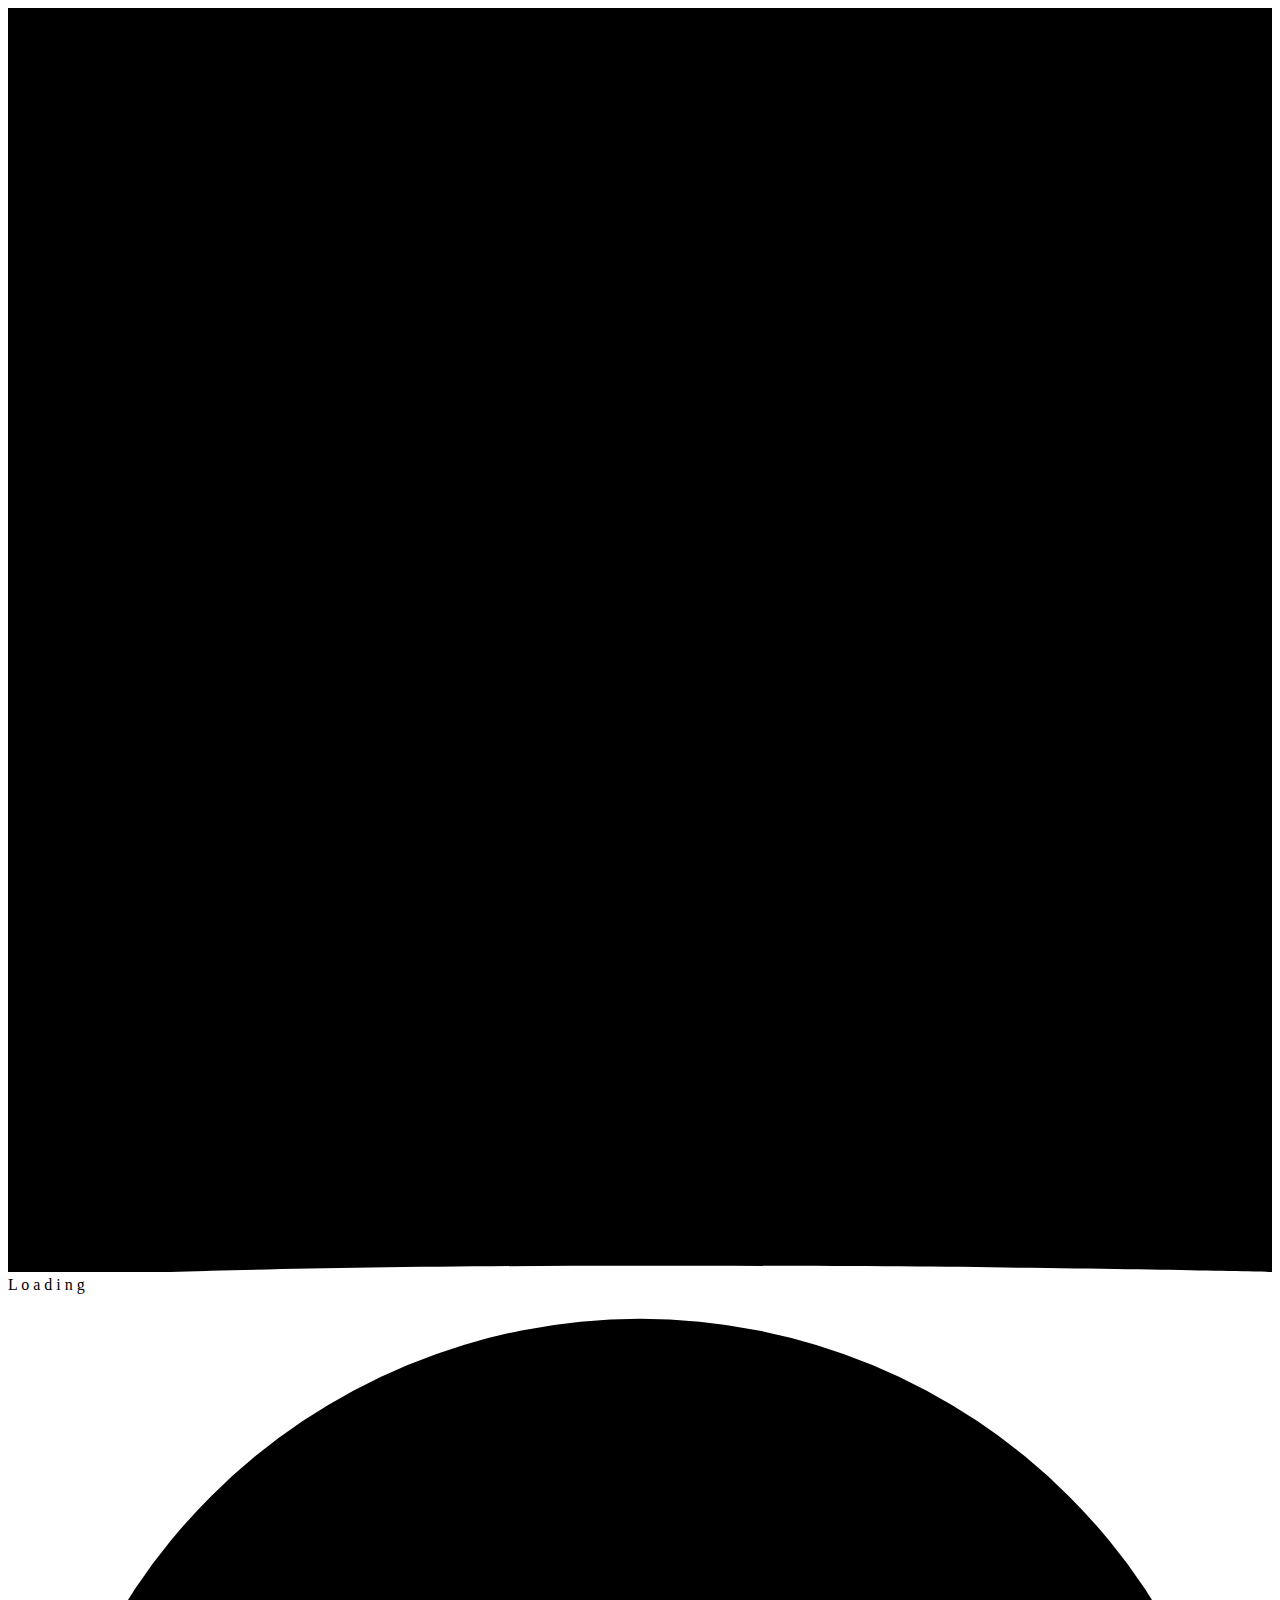
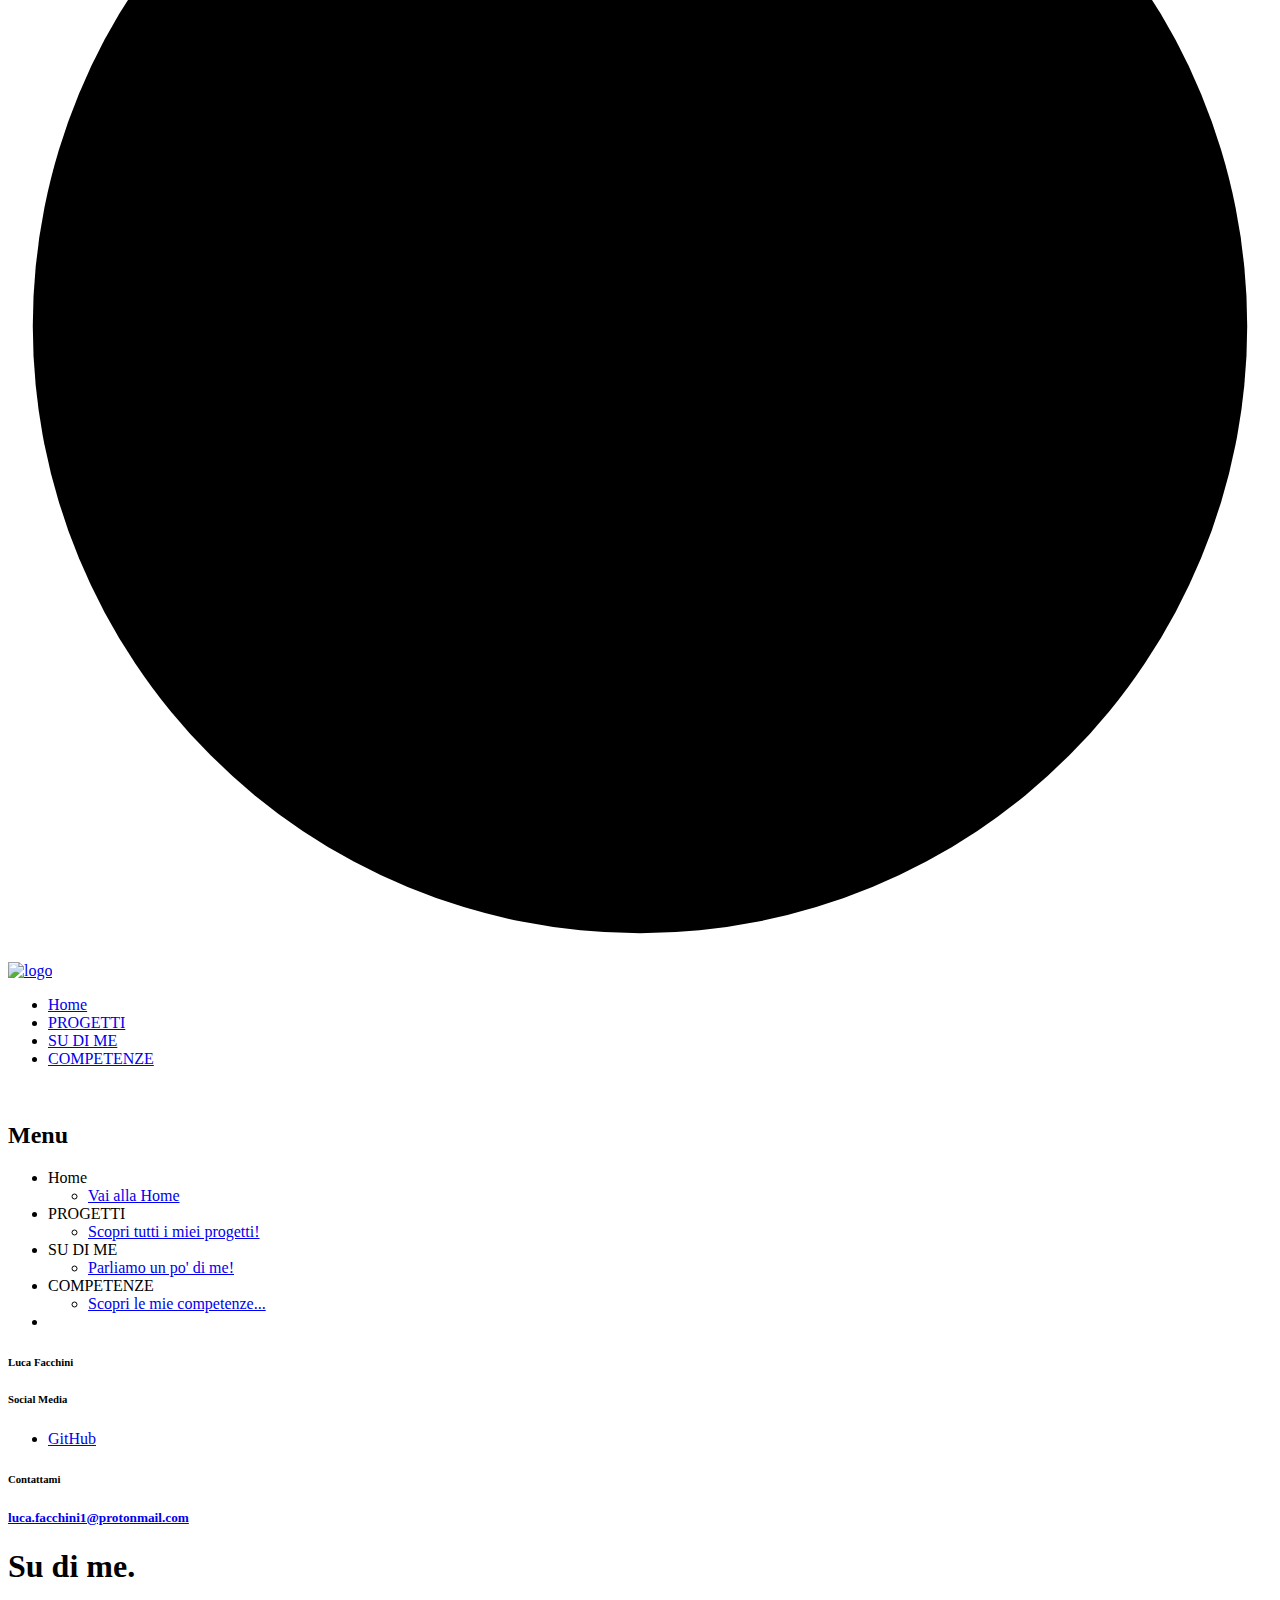
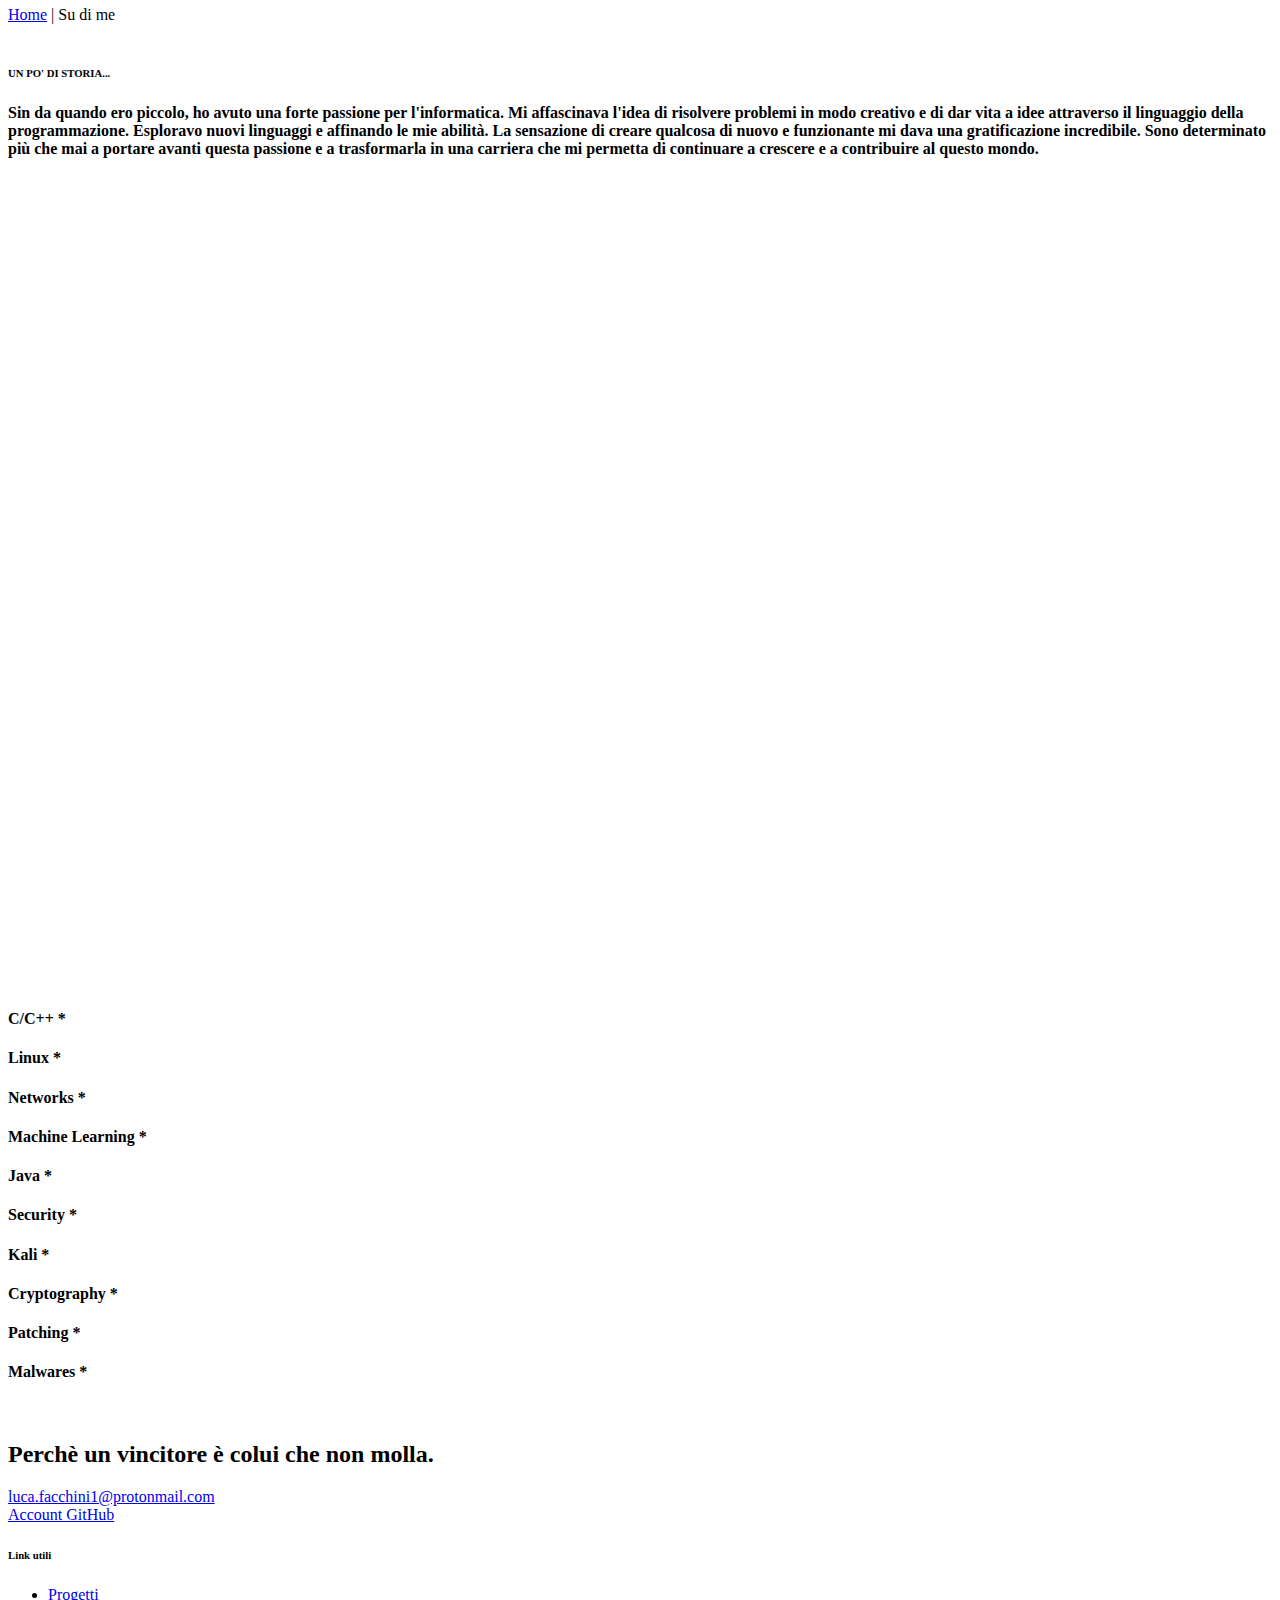
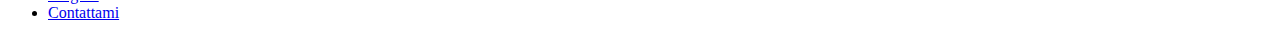
==== about.html @ 6694546c "." ====
<!DOCTYPE html>
<html lang="zxx">

<head>

    <!-- Metas -->
    <meta charset="utf-8">
    <meta http-equiv="X-UA-Compatible" content="IE=edge">
    <meta name="viewport" content="width=device-width, initial-scale=1, maximum-scale=1">
    <meta name="keywords" content="HTML5 Template Infolio Multi-Purpose themeforest">
    <meta name="description" content="Infolio - Multi-Purpose HTML5 Template">
    <meta name="author" content="">

    <!-- Title  -->
    <title>Luca Facchini - Su di me</title>

    <!-- Favicon -->
    <link rel="shortcut icon" href="assets/imgs/favicon.ico">

    <!-- Google Fonts -->
    <link href="https://fonts.googleapis.com/css?family=Poppins:100,200,300,400,500,600,700,800,900&display=swap"
        rel="stylesheet">
    <link href="https://fonts.googleapis.com/css2?family=Allerta+Stencil&display=swap" rel="stylesheet">

    <!-- Font -->
    <link rel="stylesheet" href="assets/css/satoshi.css">

    <!-- Plugins -->
    <link rel="stylesheet" href="assets/css/plugins.css">

    <!-- Core Style Css -->
    <link rel="stylesheet" href="assets/css/style.css">

</head>

<body>



    <!-- ==================== Start Loading ==================== -->

    <div class="loader-wrap">
        <svg viewBox="0 0 1000 1000" preserveAspectRatio="none">
            <path id="svg" d="M0,1005S175,995,500,995s500,5,500,5V0H0Z"></path>
        </svg>

        <div class="loader-wrap-heading">
            <div class="load-text">
                <span>L</span>
                <span>o</span>
                <span>a</span>
                <span>d</span>
                <span>i</span>
                <span>n</span>
                <span>g</span>
            </div>
        </div>
    </div>

    <!-- ==================== End Loading ==================== -->




    <!-- ==================== Start progress-scroll-button ==================== -->

    <div class="progress-wrap cursor-pointer">
        <svg class="progress-circle svg-content" width="100%" height="100%" viewBox="-1 -1 102 102">
            <path d="M50,1 a49,49 0 0,1 0,98 a49,49 0 0,1 0,-98" />
        </svg>
    </div>

    <!-- ==================== End progress-scroll-button ==================== -->



    <div id="smooth-wrapper">



        <!-- ==================== Start Navbar ==================== -->

        <nav class="navbar navbar-expand-lg bord blur">
            <div class="container">
    
                <!-- Logo -->
                <a class="logo icon-img-100" href="index.html">
                    <img src="assets/imgs/logo-light.png" alt="logo">
                </a>
                    
                <!-- navbar links -->
                <div class="collapse navbar-collapse justify-content-center" id="navbarSupportedContent">
                    <ul class="navbar-nav">

                        <li class="nav-item dropdown">
                            <a class="nav-link" href="index.html" role="button"
                                aria-haspopup="true" aria-expanded="false"><span class="rolling-text">Home</span></a>                       
                        </li>

                        
                        <li class="nav-item dropdown">
                            <a class="nav-link" href="progetti.html" role="button"
                                aria-haspopup="true" aria-expanded="false"><span class="rolling-text">PROGETTI</span></a>                       
                        </li>

                        <li class="nav-item">
                            <a class="nav-link" href="#"><span class="rolling-text">SU DI ME</span></a>
                        </li>
                        <li class="nav-item">
                            <a class="nav-link" href="competenze.html"><span class="rolling-text">COMPETENZE</span></a>
                        </li>

                        
                    </ul>
                </div>
    
                
                <div class="topnav">
                    <div class="menu-icon cursor-pointer">
                        <span class="icon ti-align-right"></span>
                    </div>
                </div>
            </div>
        </nav>
    
        <div class="hamenu">
            <div class="logo icon-img-100">
                <a href="index.html">
                    <img src="assets/imgs/logo-light.png" alt="">
                </a>
            </div>
            
            <!-- MENUUUUUUUUUUUUUUUUUUUUUUUUUUUUUUUUUUUUUUUUUUUUUUUUUUUUUUUUUUUUUUUUUU -->
            <div class="close-menu cursor-pointer ti-close"></div>
            <div class="container">
                <div class="row">
                    <div class="col-lg-2">
                        <div class="menu-text">
                            <div class="text">
                                <h2>Menu</h2>
                            </div>
                        </div>
                    </div>
                    <div class="col-lg-7">
                        <div class="menu-links">
                            <ul class="main-menu rest">
                                <li>
                                    <div class="o-hidden">
                                        <div class="link cursor-pointer dmenu"><span class="fill-text"
                                                data-text="Home">Home</span> <i></i></div>
                                    </div>
                                    <div class="sub-menu">
                                        <ul>
                                            <li>
                                                <a href="index.html" class="sub-link">Vai alla Home</a>
                                            </li>
                                            
                                        </ul>
                                    </div>
                                </li>

                                <li>
                                    <div class="o-hidden">
                                        <div class="link cursor-pointer dmenu"><span class="fill-text"
                                                data-text="PROGETTI">PROGETTI</span> <i></i></div>
                                    </div>
                                    <div class="sub-menu">
                                        <ul>
                                            <li>
                                                <a href="progetti.html" class="sub-link">Scopri tutti i miei progetti!</a>
                                            </li>
                                            
                                        </ul>
                                    </div>
                                </li>

                                <li>
                                    <div class="o-hidden">
                                        <div class="link cursor-pointer dmenu"><span class="fill-text"
                                                data-text="SU DI ME">SU DI ME</span> <i></i></div>
                                    </div>
                                    <div class="sub-menu">
                                        <ul>
                                            <li>
                                                <a href="about.html" class="sub-link">Parliamo un po' di me!</a>
                                            </li>
                                            
                                        </ul>
                                    </div>
                                </li>
                                <li>
                                    <div class="o-hidden">
                                        <div class="link cursor-pointer dmenu"><span class="fill-text"
                                                data-text="COMPETENZE">COMPETENZE</span> <i></i></div>
                                    </div>
                                    <div class="sub-menu">
                                        <ul>
                                            <li>
                                                <a href="competenze.html" class="sub-link">Scopri le mie competenze...</a>
                                            </li>
                                            
                                        </ul>
                                    </div>
                                </li>

                                <li>
                                    
                                </li>
                            </ul>
                        </div>
                    </div>
                    <div class="col-lg-3">
                        <div class="cont-info">
                            <div class="item mb-50">
                                <h6 class="sub-title mb-15 opacity-7">Luca Facchini</h6>
                            </div>
                            <div class="item mb-50">
                                <h6 class="sub-title mb-15 opacity-7">Social Media</h6>
                                <ul class="rest social-text">
                                    <li class="mb-10">
                                        <a href="https://github.com/LucaFacchini07" class="hover-this"><span class="hover-anim">GitHub</span></a>
                                    </li>
                                </ul>
                            </div>
                            <div class="item mb-40">
                                <h6 class="sub-title mb-15 opacity-7">Contattami</h6>
                                <h5><a href="#0">luca.facchini1@protonmail.com</a></h5>
                            </div>
                        </div>
                    </div>
                </div>
            </div>
            <!-- FINE MENUUUUUUUUUUUUUUUUUUUUUU-->
        </div>

        <!-- ==================== End Navbar ==================== -->




        <div id="smooth-content">

            <main class="main-bg">



                <!-- ==================== Start Header ==================== -->

                <header class="page-header bg-img section-padding" data-background="assets/imgs/header/bg2.jpg"
                    data-overlay-dark="9">
                    <div class="container pt-100 pb-100">
                        <div class="text-center">
                            <h1 class="mt-15">Su di me.</h1>
                            <div class="mt-15">
                                <a href="index.html">Home</a>
                                <span class="padding-rl-20">|</span>
                                <span class="main-color">Su di me</span>
                            </div>
                        </div>
                    </div>
                </header>

                <!-- ==================== End Header ==================== -->



                <!-- ==================== Start intro ==================== -->

                <section class="page-intro position-re">
                    <div class="container-fluid rest">
                        <div class="row justify-content-end">
                            <div class="col-sm-9">
                                <div class="img to-up fit-img">
                                    <img class="ombreggiatura" src="assets/imgs/background/4.jpg" alt="">
                                </div>
                            </div>
                        </div>
                    </div>
                    <div class="container section-padding">
                        <div class="row">
                            <div class="col-lg-5">
                                <h6 class="sub-title main-color">UN PO' DI STORIA...</h6>
                            </div>
                            <div class="col-lg-7">
                                <div class="text">
                                    <h4>
                                        Sin da quando ero piccolo, ho avuto una forte passione per l'informatica. 
                                        Mi affascinava l'idea di risolvere problemi in modo creativo e di dar vita 
                                        a idee attraverso il linguaggio della programmazione. Esploravo nuovi linguaggi e affinando le mie abilità. 
                                         La sensazione di creare qualcosa di nuovo e funzionante mi dava una 
                                         gratificazione incredibile. Sono determinato più che mai a portare avanti questa passione e a trasformarla 
                                         in una carriera che mi permetta di continuare a crescere e a contribuire 
                                         al questo mondo.</h4>
                                </div>
                            </div>
                        </div>
                    </div>
                    <div class="line-overlay">
                        <svg viewBox="0 0 1728 1101" fill="none" xmlns="http://www.w3.org/2000/svg">
                            <path
                                d="M-43 773.821C160.86 662.526 451.312 637.01 610.111 733.104C768.91 829.197 932.595 1062.9 602.782 1098.75C272.969 1134.6 676.888 25.4306 1852 1"
                                style="stroke-dasharray: 3246.53, 0;"></path>
                        </svg>
                    </div>
                </section>

                <!-- ==================== End intro ==================== -->



                <!-- ==================== Start Marquee ==================== -->

                <section>
                    <div class="main-marq xlrg o-hidden">
                        <div class="slide-har st1">
                            <div class="box">
                                <div class="item">
                                    <h4 class="d-flex align-items-center"><span>C/C++</span>
                                        <span class="fz-50 ml-50 stroke icon">*</span>
                                    </h4>
                                </div>
                                <div class="item">
                                    <h4 class="d-flex align-items-center"><span>Linux</span>
                                        <span class="fz-50 ml-50 stroke icon">*</span>
                                    </h4>
                                </div>
                                <div class="item">
                                    <h4 class="d-flex align-items-center"><span>Networks</span>
                                        <span class="fz-50 ml-50 stroke icon">*</span>
                                    </h4>
                                </div>
                                <div class="item">
                                    <h4 class="d-flex align-items-center"><span>Machine Learning</span>
                                        <span class="fz-50 ml-50 stroke icon">*</span>
                                    </h4>
                                </div>
                                <div class="item">
                                    <h4 class="d-flex align-items-center"><span>Java</span>
                                        <span class="fz-50 ml-50 stroke icon">*</span>
                                    </h4>
                                </div>
                            </div>
                            <div class="box">
                                <div class="item">
                                    <h4 class="d-flex align-items-center"><span>Security</span>
                                        <span class="fz-50 ml-50 stroke icon">*</span>
                                    </h4>
                                </div>
                                <div class="item">
                                    <h4 class="d-flex align-items-center"><span>Kali</span>
                                        <span class="fz-50 ml-50 stroke icon">*</span>
                                    </h4>
                                </div>
                                <div class="item">
                                    <h4 class="d-flex align-items-center"><span>Cryptography</span>
                                        <span class="fz-50 ml-50 stroke icon">*</span>
                                    </h4>
                                </div>
                                <div class="item">
                                    <h4 class="d-flex align-items-center"><span>Patching</span>
                                        <span class="fz-50 ml-50 stroke icon">*</span>
                                    </h4>
                                </div>
                                <div class="item">
                                    <h4 class="d-flex align-items-center"><span>Malwares</span>
                                        <span class="fz-50 ml-50 stroke icon">*</span>
                                    </h4>
                                </div>
                            </div>
                        </div>
                    </div>
                </section>

                <!-- ==================== End Marquee ==================== -->



               



            


            </main>


         <!-- ==================== Start Footer ==================== -->

         <footer class="modern-footer pt-80">
            <div class="footer-container">
                <div class="container ontop">
                    <div class="row pb-30 bord-thin-bottom">
                        <div class="col-lg-5">
                            <div class="logo icon-img-120">
                                <img src="assets/imgs/logo-light.png" alt="">
                            </div>
                        </div>
                        <div class="col-lg-7">
                            <div class="social-media d-flex justify-content-end">
                                <ul class="rest d-flex align-items-center fz-14">

                                    
                                </ul>
                            </div>
                        </div>
                    </div>
                    <div class="row pt-80">
                        <div class="col-lg-7">
                            <div class="call-action">
                                <h2 class="d-slideup wow fz-60 fw-600">
                                    <span class="sideup-text">
                                        <span class="up-text">Perchè un vincitore</span>
                                    </span>
                                    <span class="sideup-text">
                                        <span class="up-text underline">è colui che non molla.</span>
                                    </span>
                                </h2>
                                <div class="info mt-80 d-flex align-items-center">
                                    <div>
                                        <a href="#0" class="butn butn-md butn-bord-thin radius-30">
                                            <span class="text">luca.facchini1@protonmail.com</span>
                                        </a>
                                    </div>
                                    <div>
                                        <a href="https://github.com/LucaFacchini07" target="_blank" class="butn butn-md butn-bord-thin radius-30 ml-30">
                                            <span class="text">Account GitHub</span>
                                        </a>
                                    </div>
                                </div>
                            </div>
                        </div>
                        <div class="col-lg-4 offset-lg-1 bord-left">
                            <div class="column">
                                <h6 class="sub-title mb-30">Link utili</h6>
                                <div class="row">
                                    <div class="col-6">
                                        <ul class="rest fz-14">
                                            <li class="mb-15">
                                                <a href="progetti.html">Progetti</a>
                                            </li>
                                            <li class="mb-15">
                                                <a href="contattami.html">Contattami</a>
                                            </li>
                                            
                                        </ul>
                                    </div>
                                    
                            </div>
                            
                        </div>
                    </div>
                    <div class="text-center pt-30 pb-30 mt-80">
                        
                    </div>
                </div>
            </div>
        </footer>

        <!-- ==================== End Footer ==================== -->


        </div>

    </div>










    <!-- jQuery -->
    <script src="assets/js/jquery-3.6.0.min.js"></script>
    <script src="assets/js/jquery-migrate-3.4.0.min.js"></script>

    <!-- plugins -->
    <script src="assets/js/plugins.js"></script>

    <script src="assets/js/gsap.min.js"></script>
    <script src="assets/js/ScrollSmoother.min.js"></script>
    <script src="assets/js/ScrollTrigger.min.js"></script>
    <script src="assets/js/smoother-script.js"></script>

    <!-- custom scripts -->
    <script src="assets/js/scripts.js"></script>

</body>

</html>
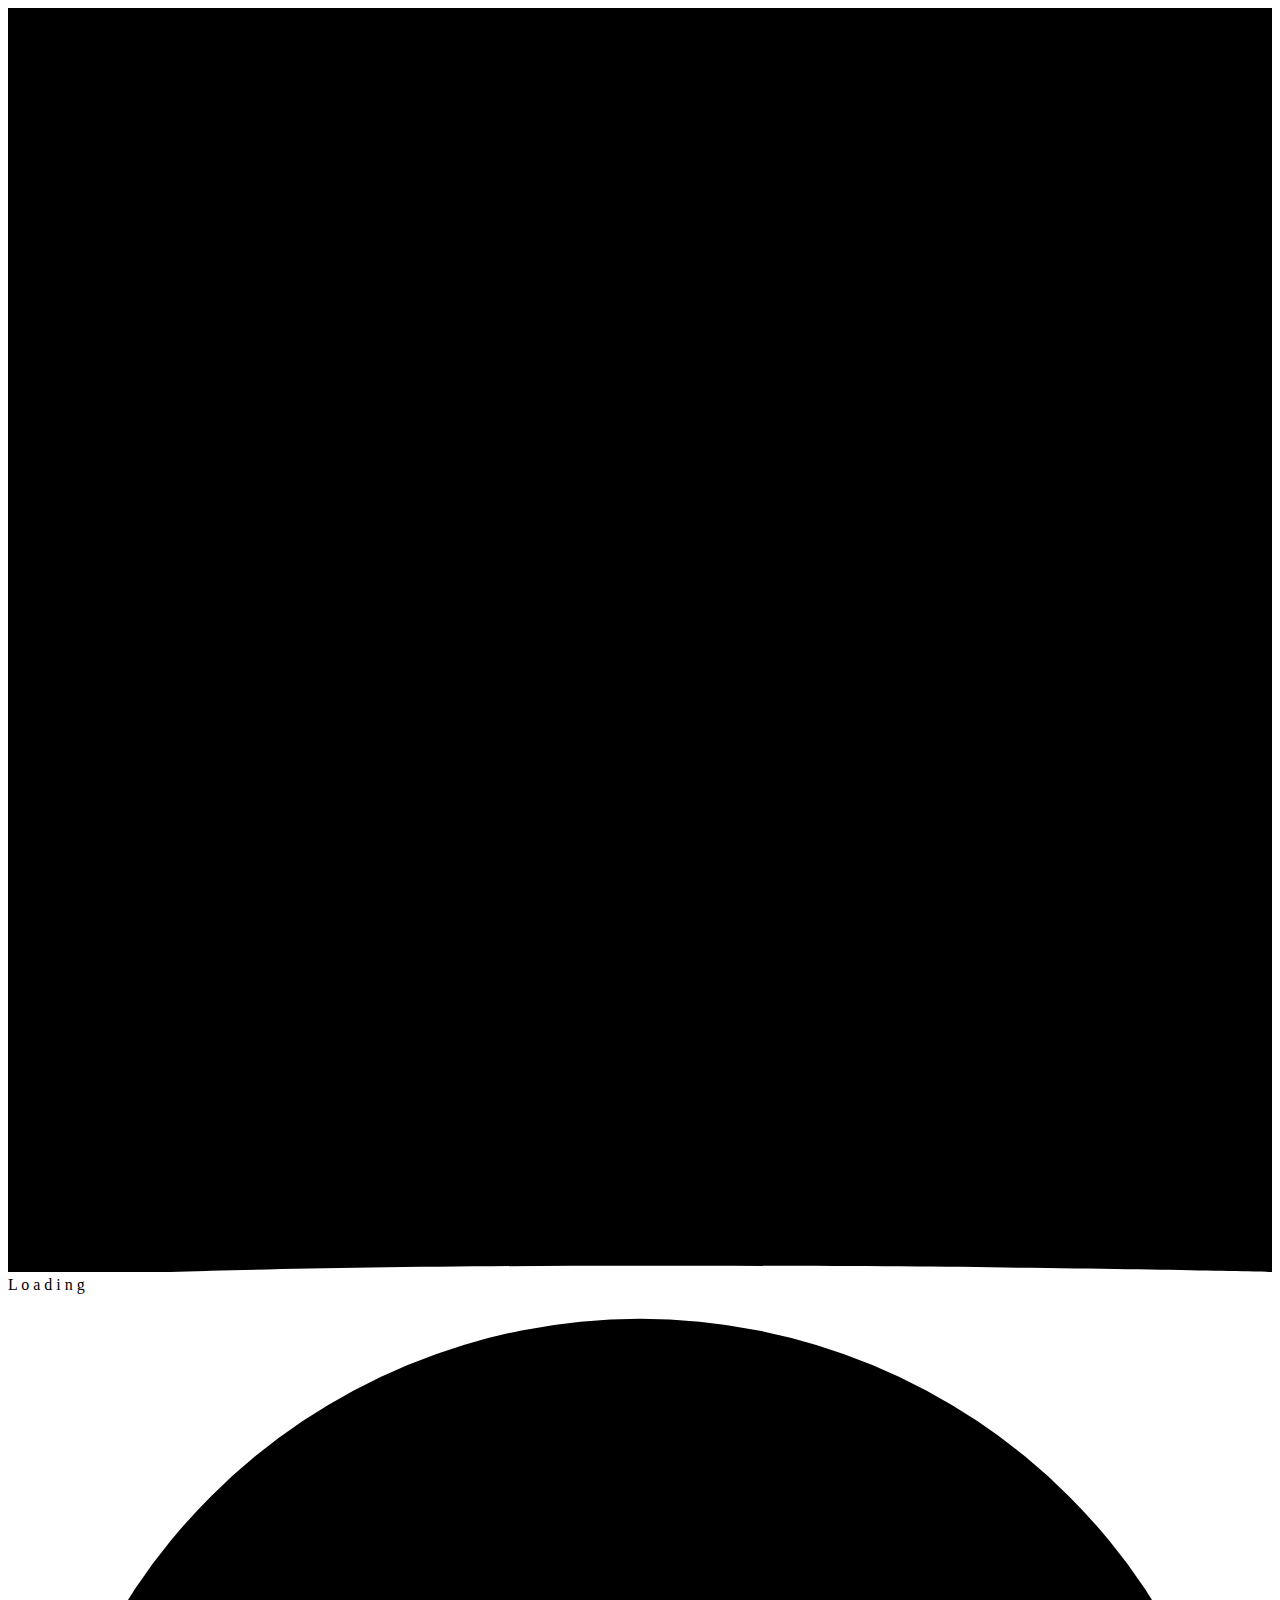
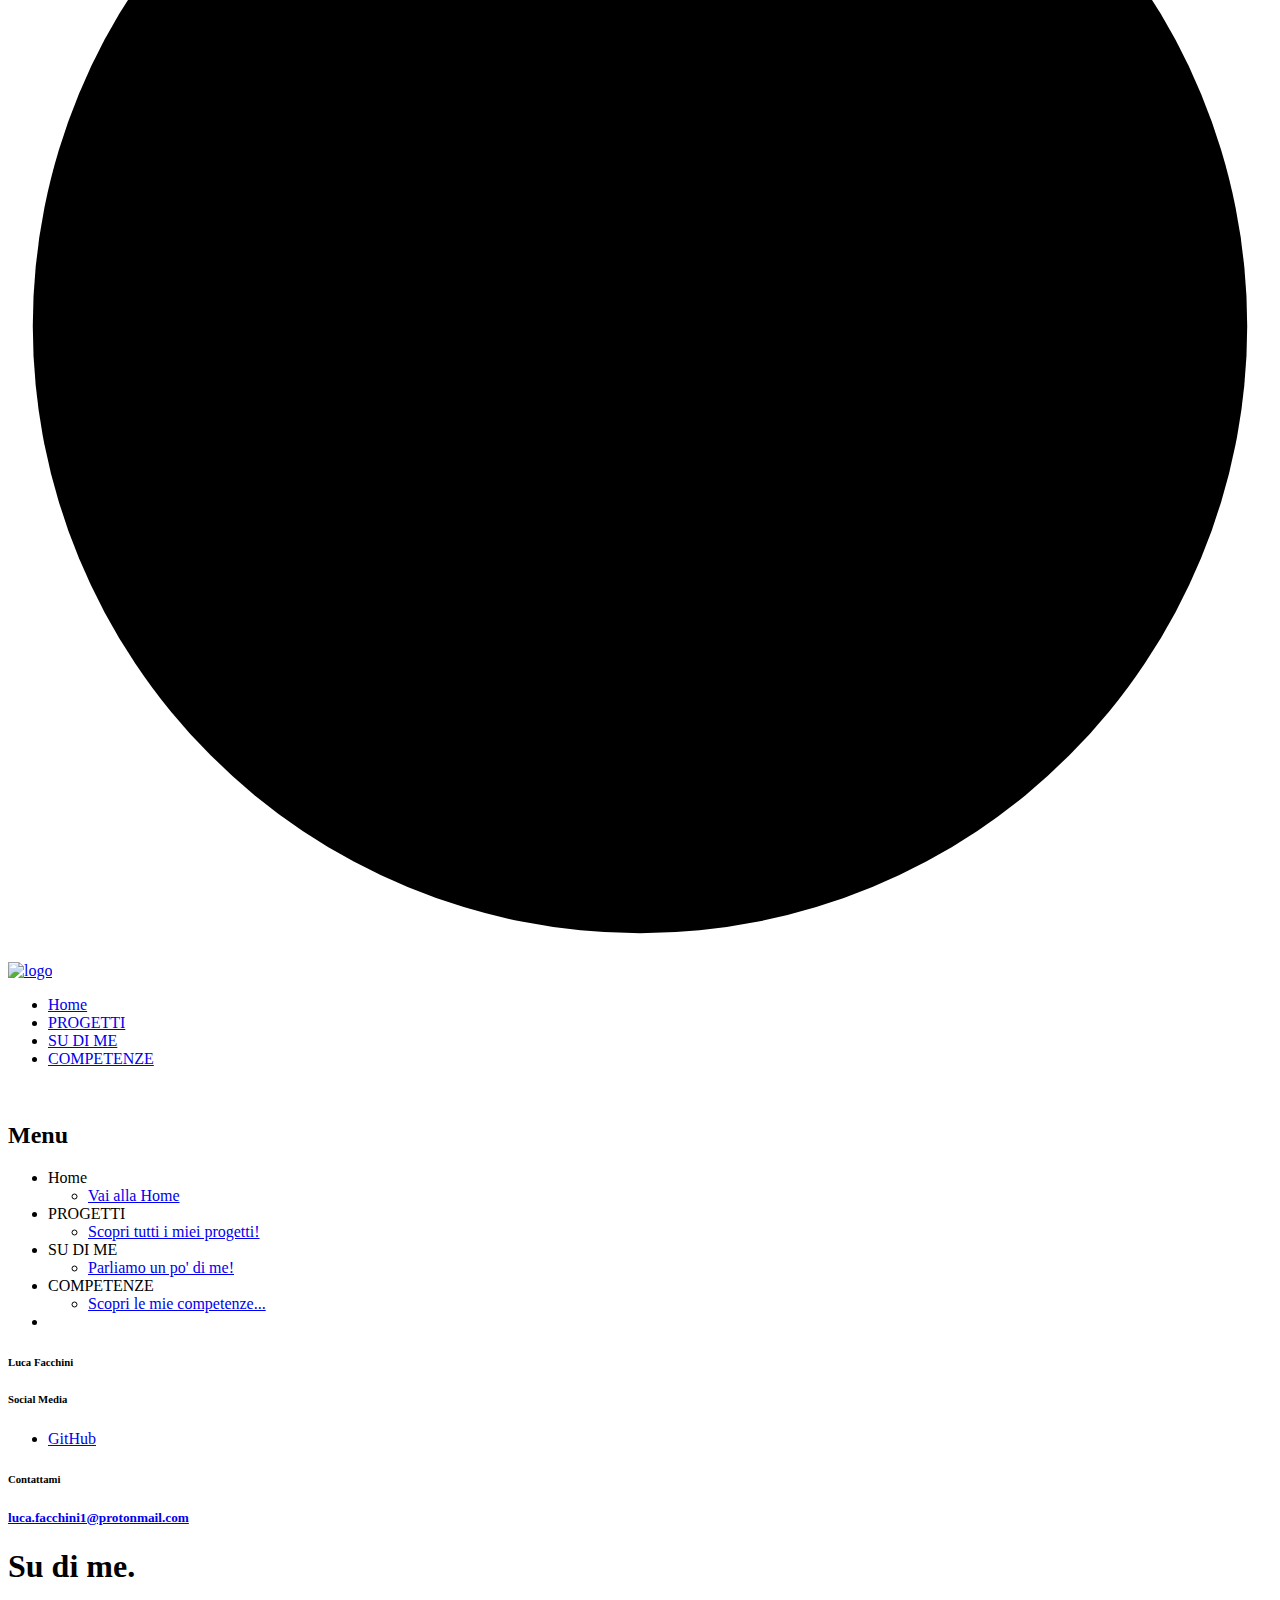
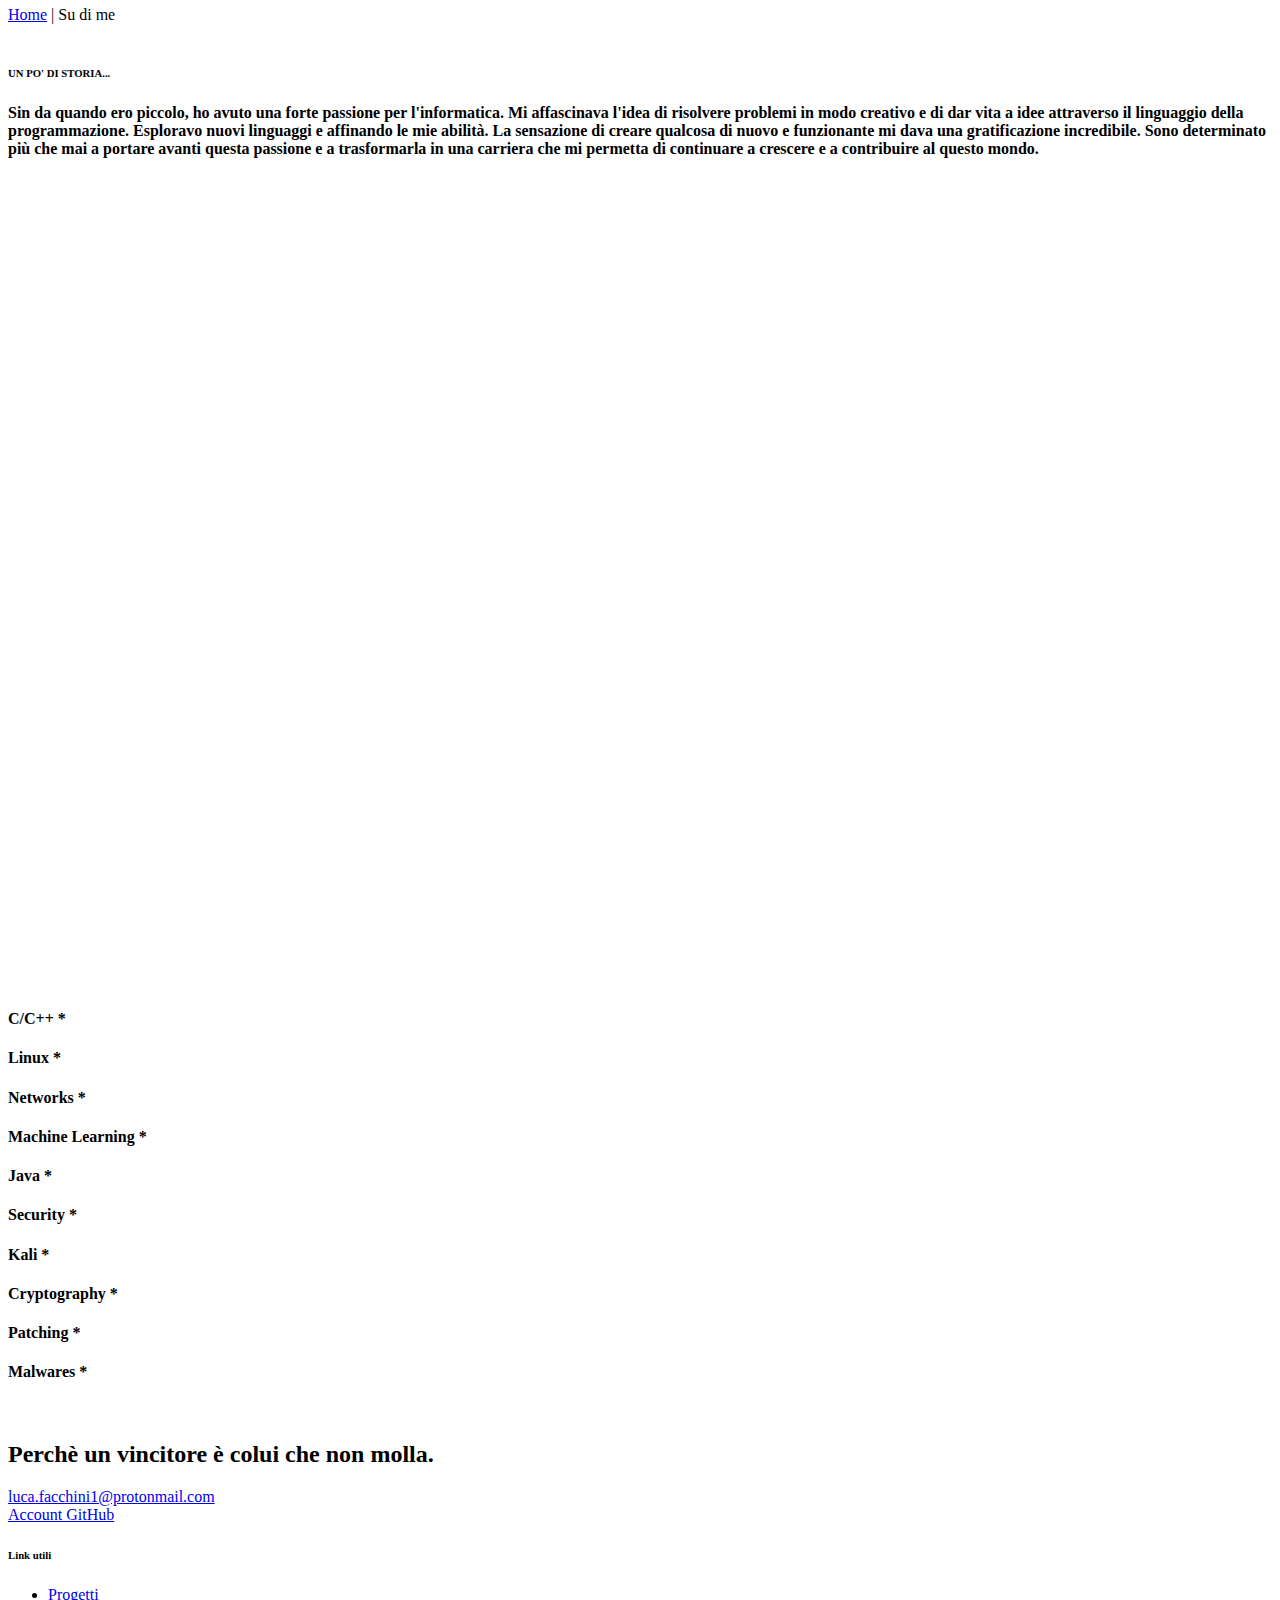
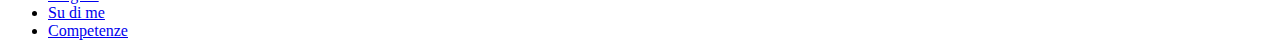
==== commit 1e613a3f: "updated footer" ====
--- a/about.html
+++ b/about.html
@@ -440,9 +440,11 @@
                                                 <a href="progetti.html">Progetti</a>
                                             </li>
                                             <li class="mb-15">
-                                                <a href="contattami.html">Contattami</a>
-                                            </li>
-                                            
+                                                <a href="about.html">Su di me</a>
+                                            </li>
+                                            <li class="mb-15">
+                                                <a href="competenze.html">Competenze</a>
+                                            </li>
                                         </ul>
                                     </div>
                                     
